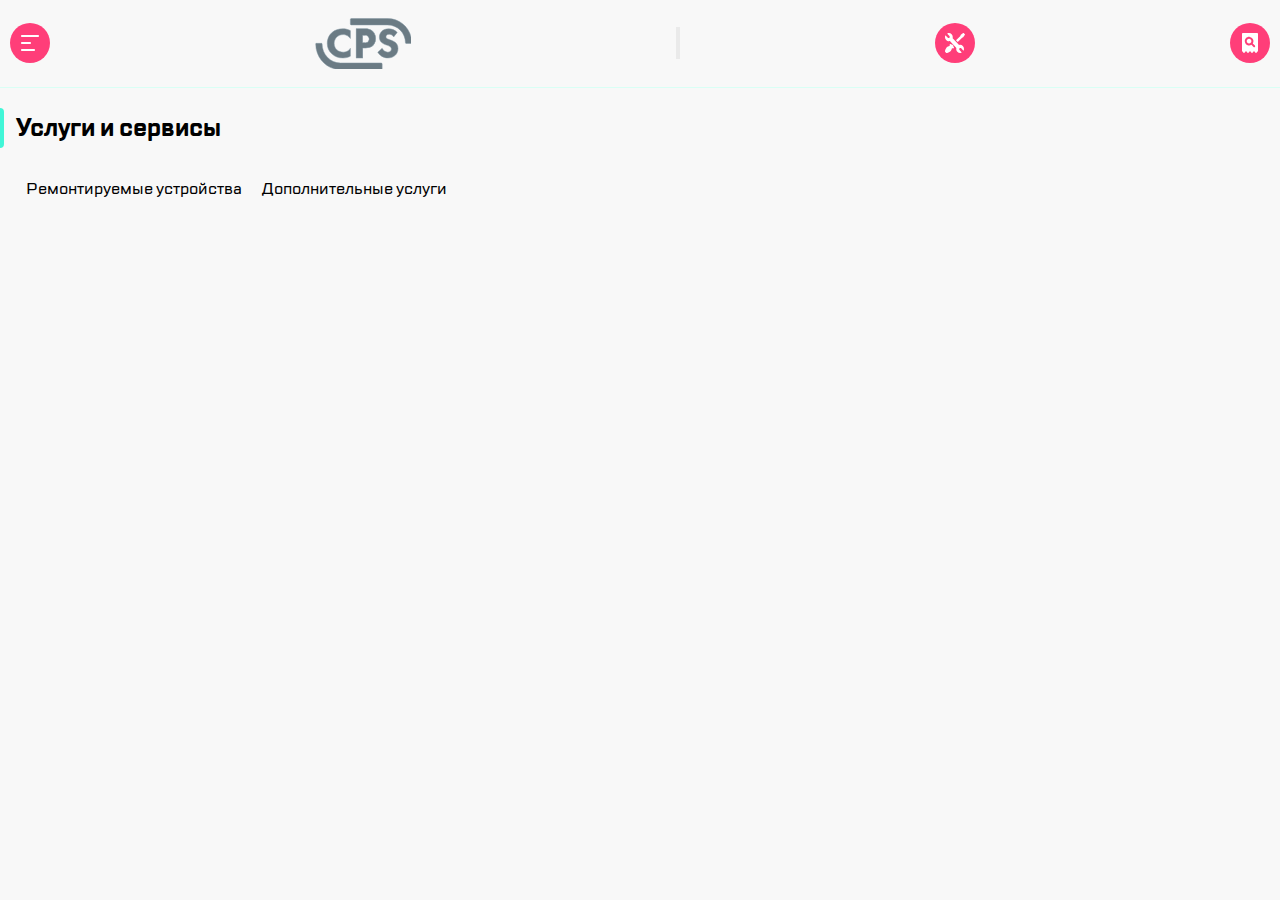
==== CPS.html @ 16314845 "side-menu" ====
<!DOCTYPE html>
<html lang="ru">
  <head>
    <meta charset="UTF-8" />
    <meta name="viewport" content="width=device-width, initial-scale=1.0" />
    <link rel="stylesheet" href="styles.css" />
    <title>CPS</title>
  </head>
  <body>
    <header>
      <div class="toplist">
        <p class="toplist__divider"></p>
        <a href="#" class="toplist__burger" aria-label="Menu"></a>
        <a href="#" class="toplist__checkstatus" aria-label="Check status"></a>
        <a href="#" class="toplist__Group" aria-label="Home page"></a>
        <a href="#" class="toplist__repair" aria-label="Repair"></a>
      </div>
    </header>

    <!-- https://github.com/Vargh777/proect.git -->
    <main>
      <div class="title">
        <h1 class="title__strip">Услуги и сервисы</h1>
      </div>
      <div class="side-menu">
        <a
          href="#"
          class="side-menu__repairable-devices"
          aria-label="Repairable devices"
          >Ремонтируемые устройства</a
        >

        <a
          href="#"
          class="side-menu__additional-services"
          aria-label="Additional services"
          >Дополнительные услуги</a
        >
      </div>
    </main>
  </body>
</html>
---- styles.css ----
body {
  font-family: "TT Lakes Regular", sans-serif;
  background-color: rgba(248, 248, 248, 1);
}

body,
header,
p,
div,
h1,
a {
  padding: 0;
  margin: 0;
}
@font-face {
  font-family: "TT Lakes Bold";
  src: url("TTLakes/TTLakes-Bold.woff") format("woff"),
    url("TTLakes/TTLakes-Bold.ttf") format("ttf"),
    url("TTLakes/TTLakes-Bold.eot") format("eot");
  font-weight: normal;
  font-style: normal;
}
@font-face {
  font-family: "TT Lakes Medium";
  src: url("TTLakes/TTLakes-Medium.eot") format("eot"),
    url("TTLakes/TTLakes-Medium.ttf") format("ttf"),
    url("TTLakes/TTLakes-Medium.woff") format("woff");
  font-weight: normal;
  font-style: normal;
}
@font-face {
  font-family: "TT Lakes Regular";
  src: url("TTLakes/TTLakes-Regular.eot") format("eot"),
    url("TTLakes/TTLakes-Regular.ttf") format("ttf"),
    url("TTLakes/TTLakes-Regular.woff") format("woff");
  font-weight: normal;
  font-style: normal;
}
.toplist {
  margin: 0;
  padding: 0;
  display: flex;
  flex-direction: row;
  justify-content: space-between;
  align-items: center;
  border-bottom: 1px solid #d9fff5;
}

.toplist__burger {
  background-image: url(images/ic/burger.svg);
  background-repeat: no-repeat;
  padding-right: 40px;
  padding-bottom: 40px;
  order: 1;
  margin: 10px;
  margin-top: 18px;
  margin-bottom: 18px;
}

.toplist__checkstatus {
  background-image: url(images/ic/checkstatus.svg);
  background-repeat: no-repeat;
  padding-right: 40px;
  padding-bottom: 40px;
  order: 5;
  margin: 10px;
  margin-top: 18px;
  margin-bottom: 18px;
}

.toplist__divider {
  top: 0;
  bottom: 0;
  left: 0;
  width: 2px;
  background-color: rgba(234, 234, 234, 1);
  padding-right: 2px;
  padding-bottom: 32px;
  order: 3;
  margin: 10px;
  margin-top: 18px;
  margin-bottom: 18px;
}

.toplist__Group {
  background-image: url(images/ic/Group.svg);
  background-repeat: no-repeat;
  padding-right: 96.55px;
  padding-bottom: 50.81px;
  order: 2;
  margin: 10px;
  margin-top: 18px;
  margin-bottom: 18px;
}

.toplist__repair {
  background-image: url(images/ic/repair.svg);
  background-repeat: no-repeat;
  padding-right: 40px;
  padding-bottom: 40px;
  order: 4;
  margin-top: 18px;
  margin-bottom: 18px;
}
/* Рамка наоборот?? */

.title__strip {
  font-family: "TT Lakes Bold";
  font-size: 24px;
  padding-left: 16px;
  padding-top: 24px;
  position: relative;
}

.title__strip::before {
  content: "";
  position: absolute;
  border-right: 4px solid rgba(65, 246, 215, 1);
  border-radius: 5px;
  width: 4px;
  height: 40px;
  top: 20px;
  left: -4px;
}

.side-menu {
  font-family: "TT Lakes Medium";
  font-size: 16px;
  margin: 0;
  margin-left: 16px;
  margin-top: 24px;
  padding: 0;
  display: flex;
  flex-direction: row;
  justify-content: flex-start;
}

.side-menu__repairable-devices {
  color: inherit;
  text-decoration: none;
  padding: 10px;
}

.side-menu__additional-services {
  color: inherit;
  text-decoration: none;
  padding: 10px;
}
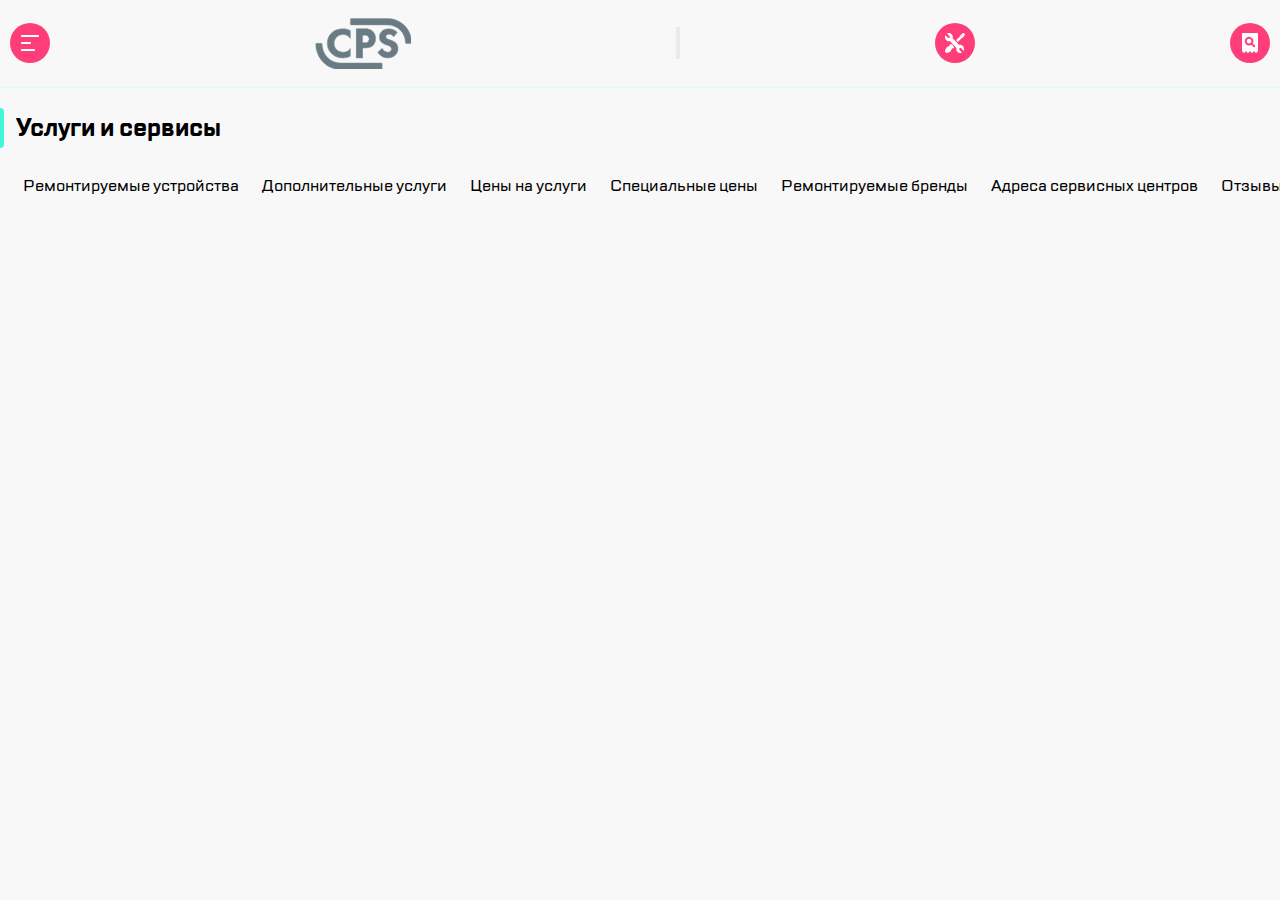
==== commit e0c907d6: "Сайд меню отталкивается рамкой" ====
--- a/CPS.html
+++ b/CPS.html
@@ -11,9 +11,9 @@
       <div class="toplist">
         <p class="toplist__divider"></p>
         <a href="#" class="toplist__burger" aria-label="Menu"></a>
-        <a href="#" class="toplist__checkstatus" aria-label="Check status"></a>
         <a href="#" class="toplist__Group" aria-label="Home page"></a>
         <a href="#" class="toplist__repair" aria-label="Repair"></a>
+        <a href="#" class="toplist__checkstatus" aria-label="Check status"></a>
       </div>
     </header>
 
@@ -36,6 +36,31 @@
           aria-label="Additional services"
           >Дополнительные услуги</a
         >
+        <a
+          href="#"
+          class="side-menu__prices-for-services"
+          aria-label="Prices for services"
+          >Цены на услуги</a
+        >
+        <a
+          href="#"
+          class="side-menu__special-prices"
+          aria-label="Special prices"
+          >Специальные цены</a
+        >
+        <a
+          href="#"
+          class="side-menu__repaired-brands"
+          aria-label="Repaired brands"
+          >Ремонтируемые бренды
+        </a>
+        <a
+          href="#"
+          class="side-menu__service-center-addresses"
+          aria-label="Service center addresses"
+          >Адреса сервисных центров</a
+        >
+        <a href="#" class="side-menu__reviews" aria-label="Reviews">Отзывы</a>
       </div>
     </main>
   </body>
--- a/styles.css
+++ b/styles.css
@@ -130,19 +130,138 @@
   margin-left: 16px;
   margin-top: 24px;
   padding: 0;
+  white-space: nowrap;
   display: flex;
   flex-direction: row;
   justify-content: flex-start;
+  align-items: center;
+  flex-wrap: nowrap;
+  max-height: 40px;
+  overflow: auto;
 }
 
 .side-menu__repairable-devices {
-  color: inherit;
-  text-decoration: none;
-  padding: 10px;
+  outline: none;
+  color: inherit;
+  text-decoration: none;
+  padding: 7px;
+  padding-right: 16px;
+}
+
+.side-menu__repairable-devices:focus {
+  border: 2px solid rgba(184, 255, 236, 1);
+  border-radius: 6px;
+}
+
+.side-menu__repairable-devices:hover {
+  border: 2px solid rgba(184, 255, 236, 1);
+  border-radius: 6px;
 }
 
 .side-menu__additional-services {
-  color: inherit;
-  text-decoration: none;
-  padding: 10px;
-}
+  outline: none;
+  color: inherit;
+  text-decoration: none;
+  padding: 7px;
+  padding-right: 16px;
+}
+
+.side-menu__additional-services:focus {
+  border: 2px solid rgba(184, 255, 236, 1);
+  border-radius: 6px;
+}
+
+.side-menu__additional-services:hover {
+  border: 2px solid rgba(184, 255, 236, 1);
+  border-radius: 6px;
+}
+
+.side-menu__prices-for-services {
+  outline: none;
+  color: inherit;
+  text-decoration: none;
+  padding: 7px;
+  padding-right: 16px;
+}
+
+.side-menu__prices-for-services:focus {
+  border: 2px solid rgba(184, 255, 236, 1);
+  border-radius: 6px;
+}
+
+.side-menu__prices-for-services:hover {
+  border: 2px solid rgba(184, 255, 236, 1);
+  border-radius: 6px;
+}
+
+.side-menu__special-prices {
+  outline: none;
+  color: inherit;
+  text-decoration: none;
+  padding: 7px;
+  padding-right: 16px;
+}
+
+.side-menu__special-prices:focus {
+  border: 2px solid rgba(184, 255, 236, 1);
+  border-radius: 6px;
+}
+
+.side-menu__special-prices:hover {
+  border: 2px solid rgba(184, 255, 236, 1);
+  border-radius: 6px;
+}
+
+.side-menu__repaired-brands {
+  outline: none;
+  color: inherit;
+  text-decoration: none;
+  padding: 7px;
+  padding-right: 16px;
+}
+
+.side-menu__repaired-brands:focus {
+  border: 2px solid rgba(184, 255, 236, 1);
+  border-radius: 6px;
+}
+
+.side-menu__repaired-brands:hover {
+  border: 2px solid rgba(184, 255, 236, 1);
+  border-radius: 6px;
+}
+
+.side-menu__service-center-addresses {
+  outline: none;
+  color: inherit;
+  text-decoration: none;
+  padding: 7px;
+  padding-right: 16px;
+}
+
+.side-menu__service-center-addresses:focus {
+  border: 2px solid rgba(184, 255, 236, 1);
+  border-radius: 6px;
+}
+
+.side-menu__service-center-addresses:hover {
+  border: 2px solid rgba(184, 255, 236, 1);
+  border-radius: 6px;
+}
+
+.side-menu__reviews {
+  outline: none;
+  color: inherit;
+  text-decoration: none;
+  padding: 7px;
+  padding-right: 16px;
+}
+
+.side-menu__reviews:focus {
+  border: 2px solid rgba(184, 255, 236, 1);
+  border-radius: 6px;
+}
+
+.side-menu__reviews:hover {
+  border: 2px solid rgba(184, 255, 236, 1);
+  border-radius: 6px;
+}
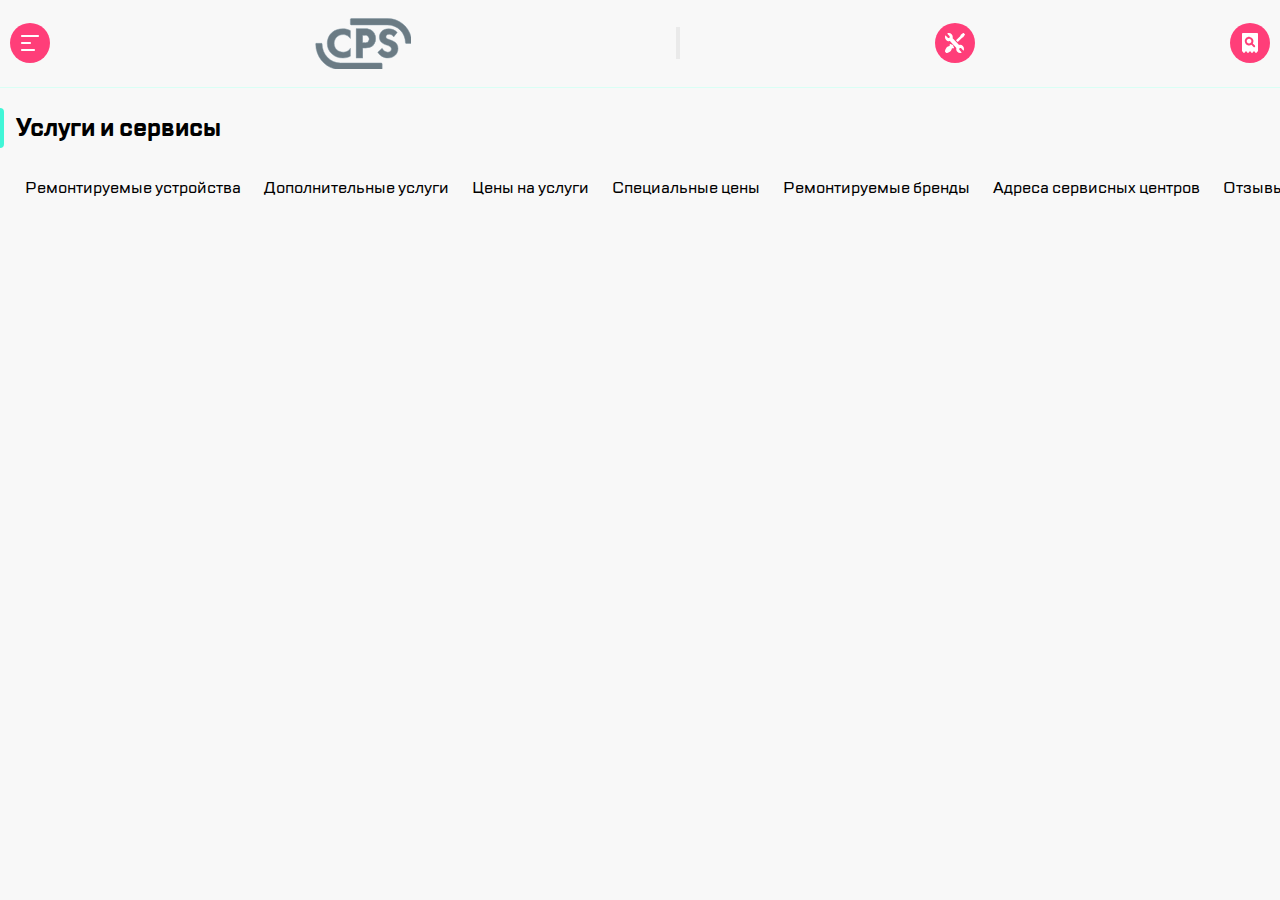
==== commit c1bc0fda: "убрал бесячее поведение рамки в side-menu ссылках" ====
--- a/CPS.html
+++ b/CPS.html
@@ -8,13 +8,17 @@
   </head>
   <body>
     <header>
-      <div class="toplist">
+      <nav class="toplist">
         <p class="toplist__divider"></p>
-        <a href="#" class="toplist__burger" aria-label="Menu"></a>
-        <a href="#" class="toplist__Group" aria-label="Home page"></a>
-        <a href="#" class="toplist__repair" aria-label="Repair"></a>
-        <a href="#" class="toplist__checkstatus" aria-label="Check status"></a>
-      </div>
+        <button href="#" class="toplist__burger" aria-label="Menu"></button>
+        <button href="#" class="toplist__group" aria-label="Home page"></button>
+        <button href="#" class="toplist__repair" aria-label="Repair"></button>
+        <button
+          href="#"
+          class="toplist__checkstatus"
+          aria-label="Check status"
+        ></button>
+      </nav>
     </header>
 
     <!-- https://github.com/Vargh777/proect.git -->
@@ -22,7 +26,7 @@
       <div class="title">
         <h1 class="title__strip">Услуги и сервисы</h1>
       </div>
-      <div class="side-menu">
+      <nav class="side-menu">
         <a
           href="#"
           class="side-menu__repairable-devices"
@@ -61,7 +65,7 @@
           >Адреса сервисных центров</a
         >
         <a href="#" class="side-menu__reviews" aria-label="Reviews">Отзывы</a>
-      </div>
+      </nav>
     </main>
   </body>
 </html>
--- a/styles.css
+++ b/styles.css
@@ -47,6 +47,10 @@
 }
 
 .toplist__burger {
+  border: none;
+  background: none;
+  padding: 0;
+  cursor: pointer;
   background-image: url(images/ic/burger.svg);
   background-repeat: no-repeat;
   padding-right: 40px;
@@ -58,6 +62,10 @@
 }
 
 .toplist__checkstatus {
+  border: none;
+  background: none;
+  padding: 0;
+  cursor: pointer;
   background-image: url(images/ic/checkstatus.svg);
   background-repeat: no-repeat;
   padding-right: 40px;
@@ -82,7 +90,11 @@
   margin-bottom: 18px;
 }
 
-.toplist__Group {
+.toplist__group {
+  border: none;
+  background: none;
+  padding: 0;
+  cursor: pointer;
   background-image: url(images/ic/Group.svg);
   background-repeat: no-repeat;
   padding-right: 96.55px;
@@ -94,6 +106,10 @@
 }
 
 .toplist__repair {
+  border: none;
+  background: none;
+  padding: 0;
+  cursor: pointer;
   background-image: url(images/ic/repair.svg);
   background-repeat: no-repeat;
   padding-right: 40px;
@@ -129,7 +145,7 @@
   margin: 0;
   margin-left: 16px;
   margin-top: 24px;
-  padding: 0;
+  padding: 2px;
   white-space: nowrap;
   display: flex;
   flex-direction: row;
@@ -148,12 +164,9 @@
   padding-right: 16px;
 }
 
-.side-menu__repairable-devices:focus {
-  border: 2px solid rgba(184, 255, 236, 1);
-  border-radius: 6px;
-}
-
+.side-menu__repairable-devices:focus,
 .side-menu__repairable-devices:hover {
+  margin: -2px;
   border: 2px solid rgba(184, 255, 236, 1);
   border-radius: 6px;
 }
@@ -166,12 +179,9 @@
   padding-right: 16px;
 }
 
-.side-menu__additional-services:focus {
-  border: 2px solid rgba(184, 255, 236, 1);
-  border-radius: 6px;
-}
-
+.side-menu__additional-services:focus,
 .side-menu__additional-services:hover {
+  margin: -2px;
   border: 2px solid rgba(184, 255, 236, 1);
   border-radius: 6px;
 }
@@ -184,12 +194,9 @@
   padding-right: 16px;
 }
 
-.side-menu__prices-for-services:focus {
-  border: 2px solid rgba(184, 255, 236, 1);
-  border-radius: 6px;
-}
-
+.side-menu__prices-for-services:focus,
 .side-menu__prices-for-services:hover {
+  margin: -2px;
   border: 2px solid rgba(184, 255, 236, 1);
   border-radius: 6px;
 }
@@ -202,12 +209,9 @@
   padding-right: 16px;
 }
 
+.side-menu__special-prices:hover,
 .side-menu__special-prices:focus {
-  border: 2px solid rgba(184, 255, 236, 1);
-  border-radius: 6px;
-}
-
-.side-menu__special-prices:hover {
+  margin: -2px;
   border: 2px solid rgba(184, 255, 236, 1);
   border-radius: 6px;
 }
@@ -220,12 +224,9 @@
   padding-right: 16px;
 }
 
-.side-menu__repaired-brands:focus {
-  border: 2px solid rgba(184, 255, 236, 1);
-  border-radius: 6px;
-}
-
+.side-menu__repaired-brands:focus,
 .side-menu__repaired-brands:hover {
+  margin: -2px;
   border: 2px solid rgba(184, 255, 236, 1);
   border-radius: 6px;
 }
@@ -238,12 +239,9 @@
   padding-right: 16px;
 }
 
-.side-menu__service-center-addresses:focus {
-  border: 2px solid rgba(184, 255, 236, 1);
-  border-radius: 6px;
-}
-
+.side-menu__service-center-addresses:focus,
 .side-menu__service-center-addresses:hover {
+  margin: -2px;
   border: 2px solid rgba(184, 255, 236, 1);
   border-radius: 6px;
 }
@@ -256,12 +254,9 @@
   padding-right: 16px;
 }
 
-.side-menu__reviews:focus {
-  border: 2px solid rgba(184, 255, 236, 1);
-  border-radius: 6px;
-}
-
+.side-menu__reviews:focus,
 .side-menu__reviews:hover {
-  border: 2px solid rgba(184, 255, 236, 1);
-  border-radius: 6px;
-}
+  margin: -2px;
+  border: 2px solid rgba(184, 255, 236, 1);
+  border-radius: 6px;
+}
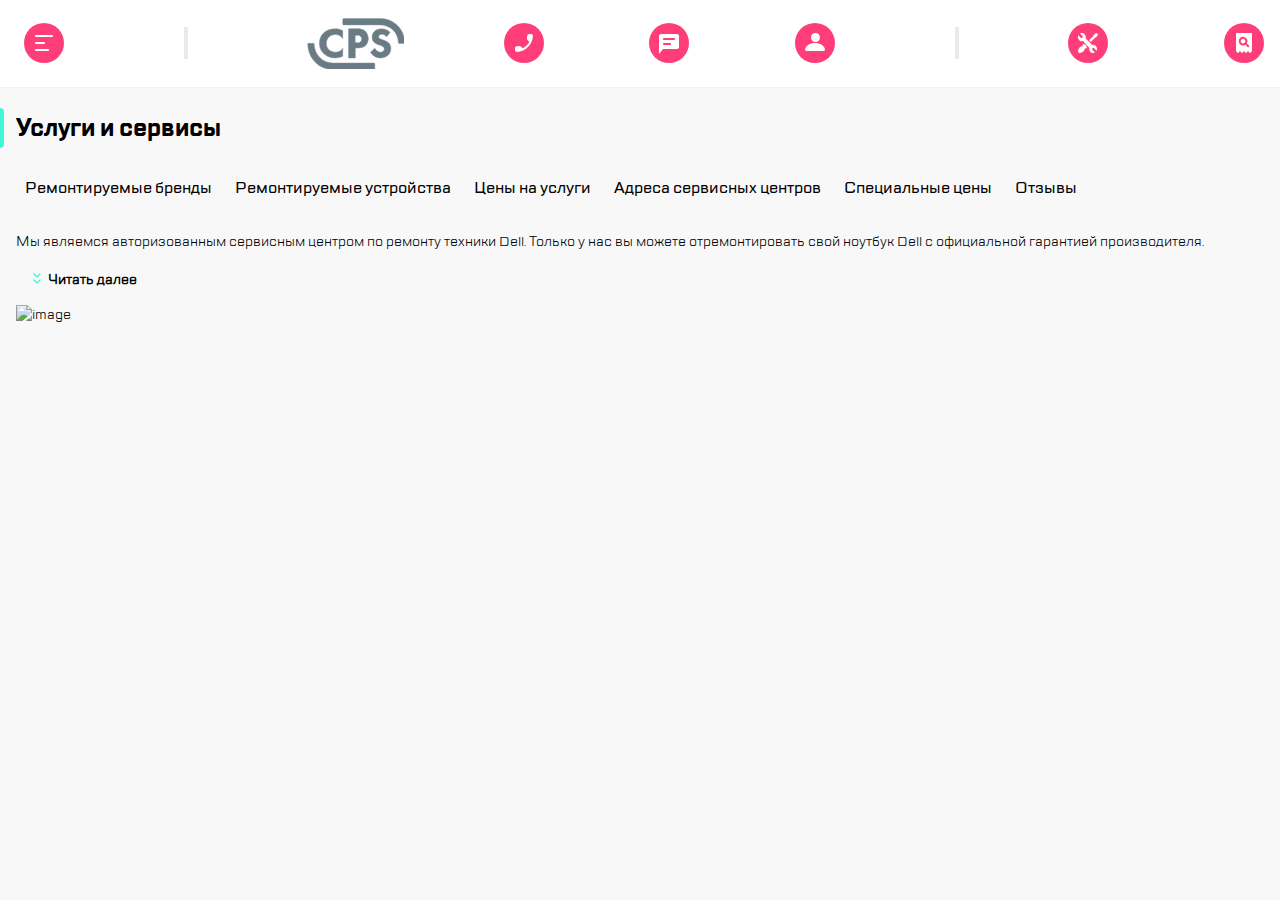
==== commit 8a673482: "768px погнали?" ====
--- a/CPS.html
+++ b/CPS.html
@@ -10,9 +10,13 @@
     <header>
       <nav class="toplist">
         <p class="toplist__divider"></p>
+        <p class="toplist__divider-two"></p>
         <button href="#" class="toplist__burger" aria-label="Menu"></button>
         <button href="#" class="toplist__group" aria-label="Home page"></button>
         <button href="#" class="toplist__repair" aria-label="Repair"></button>
+        <button href="#" class="toplist__call" aria-label="Call"></button>
+        <button href="#" class="toplist__chat" aria-label="Chat"></button>
+        <button href="#" class="toplist__profile" aria-label="Profile"></button>
         <button
           href="#"
           class="toplist__checkstatus"
@@ -27,45 +31,52 @@
         <h1 class="title__strip">Услуги и сервисы</h1>
       </div>
       <nav class="side-menu">
+
+        <a
+        href="#"
+        class="side-menu__links-style"
+        aria-label="Repaired brands"
+        >Ремонтируемые бренды
+      </a>
+
         <a
           href="#"
-          class="side-menu__repairable-devices"
+          class="side-menu__links-style"
           aria-label="Repairable devices"
           >Ремонтируемые устройства</a
         >
 
         <a
           href="#"
-          class="side-menu__additional-services"
-          aria-label="Additional services"
-          >Дополнительные услуги</a
-        >
-        <a
-          href="#"
-          class="side-menu__prices-for-services"
+          class="side-menu__links-style"
           aria-label="Prices for services"
           >Цены на услуги</a
         >
+
+        <a
+        href="#"
+        class="side-menu__links-style"
+        aria-label="Service center addresses"
+        >Адреса сервисных центров</a
+        >
+
         <a
           href="#"
-          class="side-menu__special-prices"
+          class="side-menu__links-style"
           aria-label="Special prices"
           >Специальные цены</a
         >
-        <a
-          href="#"
-          class="side-menu__repaired-brands"
-          aria-label="Repaired brands"
-          >Ремонтируемые бренды
-        </a>
-        <a
-          href="#"
-          class="side-menu__service-center-addresses"
-          aria-label="Service center addresses"
-          >Адреса сервисных центров</a
-        >
-        <a href="#" class="side-menu__reviews" aria-label="Reviews">Отзывы</a>
+
+        <a href="#" class="side-menu__links-style" aria-label="Reviews">Отзывы</a>
+
       </nav>
+      <section class="first-block">
+        <p>Мы являемся авторизованным сервисным центром по ремонту техники Dell. Только у нас вы можете отремонтировать свой ноутбук Dell с официальной гарантией производителя.<br>
+          <br>
+          <a type="button" href="#" class="first-block_read-more"><b>Читать далее</b></a>
+        </p>
+        <img class="image" src="images/ic/image.png" alt="image">
+      </section>
     </main>
   </body>
 </html>
--- a/styles.css
+++ b/styles.css
@@ -12,6 +12,15 @@
   padding: 0;
   margin: 0;
 }
+
+main {
+  background-color: #F8F8F8;
+}
+
+header {
+  background-color: #FFFFFF;
+}
+
 @font-face {
   font-family: "TT Lakes Bold";
   src: url("TTLakes/TTLakes-Bold.woff") format("woff"),
@@ -118,6 +127,67 @@
   margin-top: 18px;
   margin-bottom: 18px;
 }
+
+.toplist__call {
+  display: none;
+  border: none;
+  background: none;
+  padding: 0;
+  cursor: pointer;
+  background-image: url(images/ic/call.svg);
+  background-repeat: no-repeat;
+  padding-right: 40px;
+  padding-bottom: 40px;
+  order: 4;
+  margin-top: 18px;
+  margin-bottom: 18px;
+}
+
+.toplist__chat {
+  display: none;
+  border: none;
+  background: none;
+  padding: 0;
+  cursor: pointer;
+  background-image: url(images/ic/chat.svg);
+  background-repeat: no-repeat;
+  padding-right: 40px;
+  padding-bottom: 40px;
+  order: 4;
+  margin-top: 18px;
+  margin-bottom: 18px;
+}
+
+.toplist__profile {
+  display: none;
+  border: none;
+  background: none;
+  padding: 0;
+  cursor: pointer;
+  background-image: url(images/ic/profile.svg);
+  background-repeat: no-repeat;
+  padding-right: 40px;
+  padding-bottom: 40px;
+  order: 4;
+  margin-top: 18px;
+  margin-bottom: 18px;
+}
+
+.toplist__divider-two {
+  display: none;
+  top: 0;
+  bottom: 0;
+  left: 0;
+  width: 2px;
+  background-color: rgba(234, 234, 234, 1);
+  padding-right: 2px;
+  padding-bottom: 32px;
+  order: 3;
+  margin: 10px;
+  margin-top: 18px;
+  margin-bottom: 18px;
+}
+
 /* Рамка наоборот?? */
 
 .title__strip {
@@ -126,6 +196,7 @@
   padding-left: 16px;
   padding-top: 24px;
   position: relative;
+  margin-bottom: 24px;
 }
 
 .title__strip::before {
@@ -144,8 +215,8 @@
   font-size: 16px;
   margin: 0;
   margin-left: 16px;
-  margin-top: 24px;
   padding: 2px;
+  margin-bottom: 8px;
   white-space: nowrap;
   display: flex;
   flex-direction: row;
@@ -156,7 +227,7 @@
   overflow: auto;
 }
 
-.side-menu__repairable-devices {
+.side-menu__links-style {
   outline: none;
   color: inherit;
   text-decoration: none;
@@ -164,99 +235,97 @@
   padding-right: 16px;
 }
 
-.side-menu__repairable-devices:focus,
-.side-menu__repairable-devices:hover {
+.side-menu__links-style:focus,
+.side-menu__links-style:hover {
   margin: -2px;
   border: 2px solid rgba(184, 255, 236, 1);
   border-radius: 6px;
 }
 
-.side-menu__additional-services {
+.first-block {
+  font-size: 14px;
+  padding: 16px;
+  display: flex;
+  flex-direction: column;
+}
+
+.first-block_read-more {
   outline: none;
   color: inherit;
   text-decoration: none;
   padding: 7px;
   padding-right: 16px;
-}
-
-.side-menu__additional-services:focus,
-.side-menu__additional-services:hover {
-  margin: -2px;
-  border: 2px solid rgba(184, 255, 236, 1);
-  border-radius: 6px;
-}
-
-.side-menu__prices-for-services {
-  outline: none;
-  color: inherit;
-  text-decoration: none;
-  padding: 7px;
-  padding-right: 16px;
-}
-
-.side-menu__prices-for-services:focus,
-.side-menu__prices-for-services:hover {
-  margin: -2px;
-  border: 2px solid rgba(184, 255, 236, 1);
-  border-radius: 6px;
-}
-
-.side-menu__special-prices {
-  outline: none;
-  color: inherit;
-  text-decoration: none;
-  padding: 7px;
-  padding-right: 16px;
-}
-
-.side-menu__special-prices:hover,
-.side-menu__special-prices:focus {
-  margin: -2px;
-  border: 2px solid rgba(184, 255, 236, 1);
-  border-radius: 6px;
-}
-
-.side-menu__repaired-brands {
-  outline: none;
-  color: inherit;
-  text-decoration: none;
-  padding: 7px;
-  padding-right: 16px;
-}
-
-.side-menu__repaired-brands:focus,
-.side-menu__repaired-brands:hover {
-  margin: -2px;
-  border: 2px solid rgba(184, 255, 236, 1);
-  border-radius: 6px;
-}
-
-.side-menu__service-center-addresses {
-  outline: none;
-  color: inherit;
-  text-decoration: none;
-  padding: 7px;
-  padding-right: 16px;
-}
-
-.side-menu__service-center-addresses:focus,
-.side-menu__service-center-addresses:hover {
-  margin: -2px;
-  border: 2px solid rgba(184, 255, 236, 1);
-  border-radius: 6px;
-}
-
-.side-menu__reviews {
-  outline: none;
-  color: inherit;
-  text-decoration: none;
-  padding: 7px;
-  padding-right: 16px;
-}
-
-.side-menu__reviews:focus,
-.side-menu__reviews:hover {
-  margin: -2px;
-  border: 2px solid rgba(184, 255, 236, 1);
-  border-radius: 6px;
-}
+  padding-left: 32px;
+}
+
+.first-block_read-more::before {
+    content: url(images/ic/icon.svg);
+    position: absolute;
+    width: 4px;
+    height: 4px;
+    margin-left: -15px;
+}
+
+.image {
+  width: 320px;
+  height: 176px;
+  padding-top: 16px;
+}
+
+@media screen and (min-width: 768px) {
+
+  .toplist {
+    display: flex;
+    justify-content: space-between;
+    gap: 20px;
+  }
+  
+  .toplist__burger{
+    order: 1;
+    margin-left: 24px;
+  }
+
+  .toplist__divider {
+    order: 2;
+    margin-left: 20px;
+  }
+
+  .toplist__group {
+    order: 3;
+    margin-left: 20px;
+  }
+
+  .toplist__call {
+    display: block;
+    order: 4;
+    margin-right: 16px;
+  }
+
+  .toplist__chat {
+    display: block;
+    order: 5;
+    margin-right: 16px;
+  }
+
+  .toplist__profile {
+    display: block;
+    order: 6;
+    margin-right: 20px;
+  }
+
+  .toplist__divider-two {
+    display: block;
+    order: 7;
+    margin-right: 20px;
+  }
+
+  .toplist__repair{
+    order: 8;
+    margin-right: 16px;
+  }
+
+  .toplist__checkstatus {
+    order: 9;
+    margin-right: 16px;
+  }
+}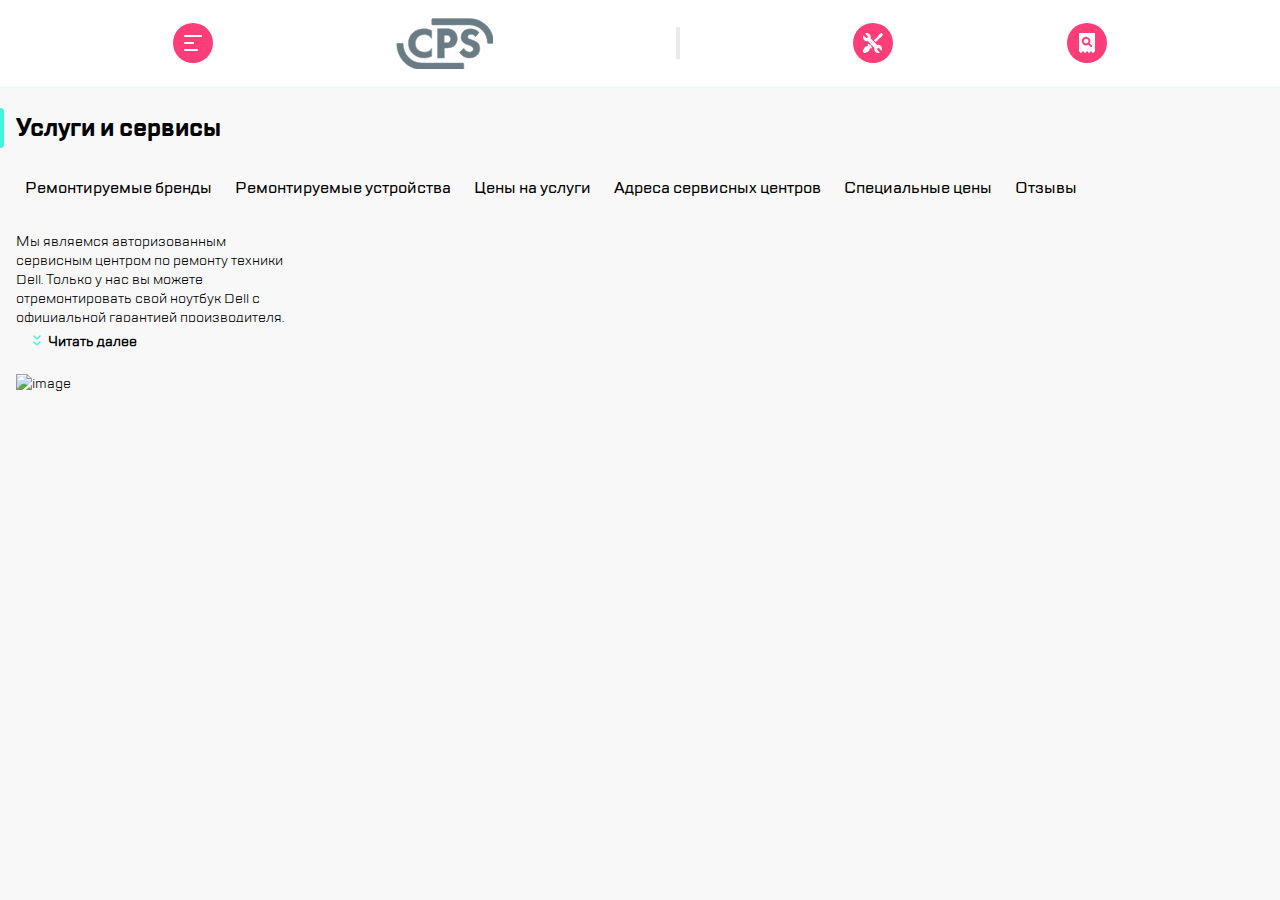
==== commit 25e64db1: "мдэээ Надо же чтото написать =)" ====
--- a/CPS.html
+++ b/CPS.html
@@ -24,8 +24,6 @@
         ></button>
       </nav>
     </header>
-
-    <!-- https://github.com/Vargh777/proect.git -->
     <main>
       <div class="title">
         <h1 class="title__strip">Услуги и сервисы</h1>
@@ -71,10 +69,16 @@
 
       </nav>
       <section class="first-block">
-        <p>Мы являемся авторизованным сервисным центром по ремонту техники Dell. Только у нас вы можете отремонтировать свой ноутбук Dell с официальной гарантией производителя.<br>
+        <p class="text">Мы являемся авторизованным сервисным центром по ремонту техники Dell. Только у нас вы можете отремонтировать свой ноутбук Dell с официальной гарантией производителя.<br>
           <br>
-          <a type="button" href="#" class="first-block_read-more"><b>Читать далее</b></a>
+          <br>
+          Мы успешно работаем с 1992 года и заслужили репутацию надежного 
+          партнера, что подтверждает большое количество постоянных клиентов.<br>
+          Мы гордимся тем, что к нам обращаются по рекомендациям и, в свою 
+          чередь, советуют нас родным и близким.
+
         </p>
+        <a type="button" href="#" class="first-block_read-more"><b>Читать далее</b></a>
         <img class="image" src="images/ic/image.png" alt="image">
       </section>
     </main>
--- a/styles.css
+++ b/styles.css
@@ -50,7 +50,7 @@
   padding: 0;
   display: flex;
   flex-direction: row;
-  justify-content: space-between;
+  justify-content: space-evenly;
   align-items: center;
   border-bottom: 1px solid #d9fff5;
 }
@@ -247,6 +247,14 @@
   padding: 16px;
   display: flex;
   flex-direction: column;
+  flex: 2;
+}
+
+.text {
+  flex: 1;
+  max-width: 288px;
+  max-height: 90px;
+  overflow: hidden;
 }
 
 .first-block_read-more {
@@ -254,6 +262,7 @@
   color: inherit;
   text-decoration: none;
   padding: 7px;
+  padding-top: 10px;
   padding-right: 16px;
   padding-left: 32px;
 }
@@ -272,12 +281,15 @@
   padding-top: 16px;
 }
 
-@media screen and (min-width: 768px) {
+.first-block_visible-from-768px {
+  display: none;
+}
+
+@media (min-width: 768px) and (max-width: 1119px){
 
   .toplist {
     display: flex;
     justify-content: space-between;
-    gap: 20px;
   }
   
   .toplist__burger{
@@ -328,4 +340,16 @@
     order: 9;
     margin-right: 16px;
   }
+  .first-block_visible-from-768px {
+    display: block;
+  }
+
+  .first-block {
+    display: flex;
+    flex-direction: row;
+  }
+}
+
+@media (min-width: 1120px) {
+  
 }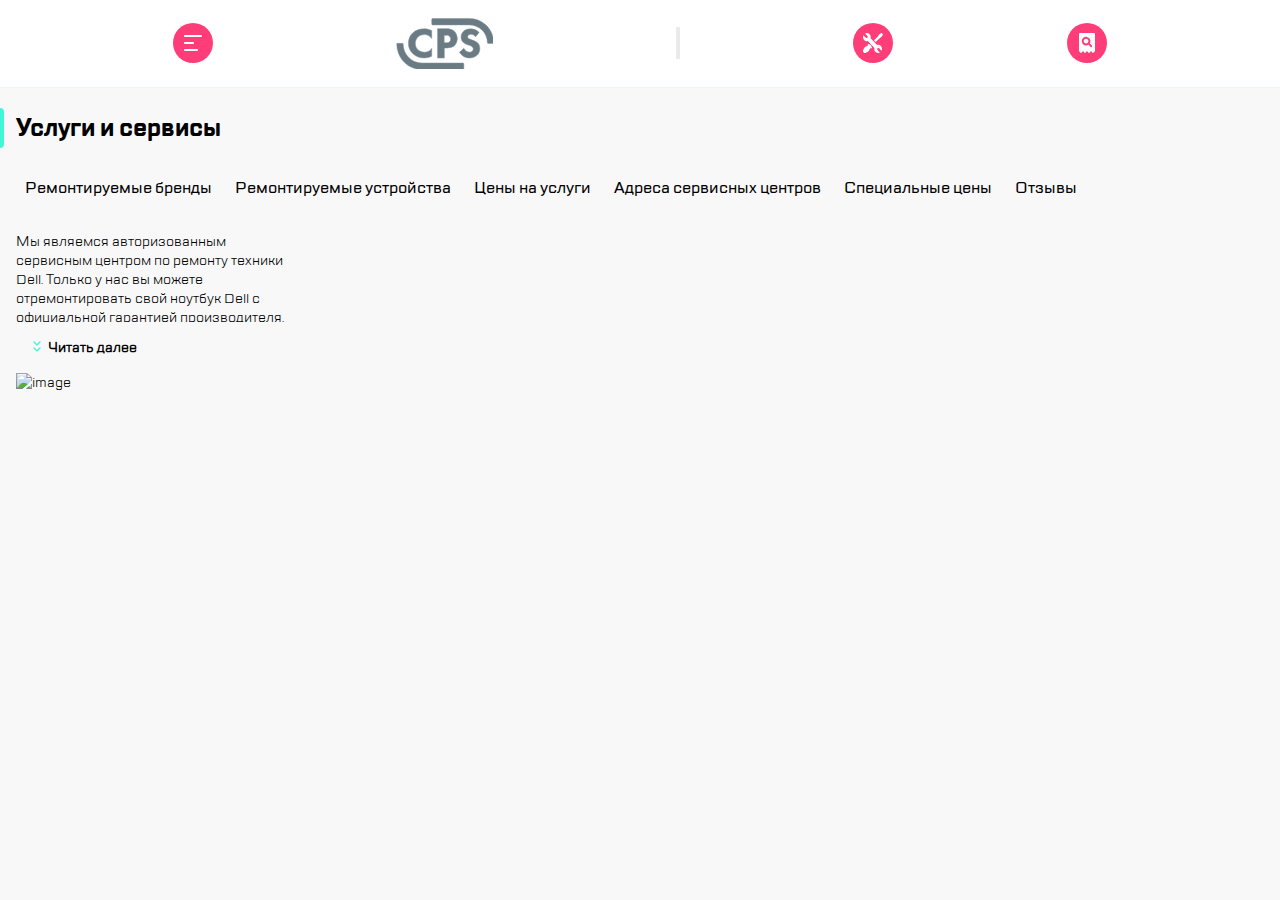
==== commit 04d99758: "попытки выложить в page" ====
--- a/CPS.html
+++ b/CPS.html
@@ -71,12 +71,10 @@
       <section class="first-block">
         <p class="text">Мы являемся авторизованным сервисным центром по ремонту техники Dell. Только у нас вы можете отремонтировать свой ноутбук Dell с официальной гарантией производителя.<br>
           <br>
-          <br>
           Мы успешно работаем с 1992 года и заслужили репутацию надежного 
           партнера, что подтверждает большое количество постоянных клиентов.<br>
           Мы гордимся тем, что к нам обращаются по рекомендациям и, в свою 
           чередь, советуют нас родным и близким.
-
         </p>
         <a type="button" href="#" class="first-block_read-more"><b>Читать далее</b></a>
         <img class="image" src="images/ic/image.png" alt="image">
--- a/styles.css
+++ b/styles.css
@@ -261,8 +261,7 @@
   outline: none;
   color: inherit;
   text-decoration: none;
-  padding: 7px;
-  padding-top: 10px;
+  padding-top: 16px;
   padding-right: 16px;
   padding-left: 32px;
 }
@@ -347,6 +346,20 @@
   .first-block {
     display: flex;
     flex-direction: row;
+    max-width: 720px;
+    max-height: 208px;
+  }
+
+  .text {
+    flex: 1;
+    max-width: 312px;
+    max-height: 160px;
+    overflow: hidden;
+  }
+  
+  .image {
+    max-width: 360px;
+    max-width: 208px;
   }
 }
 
